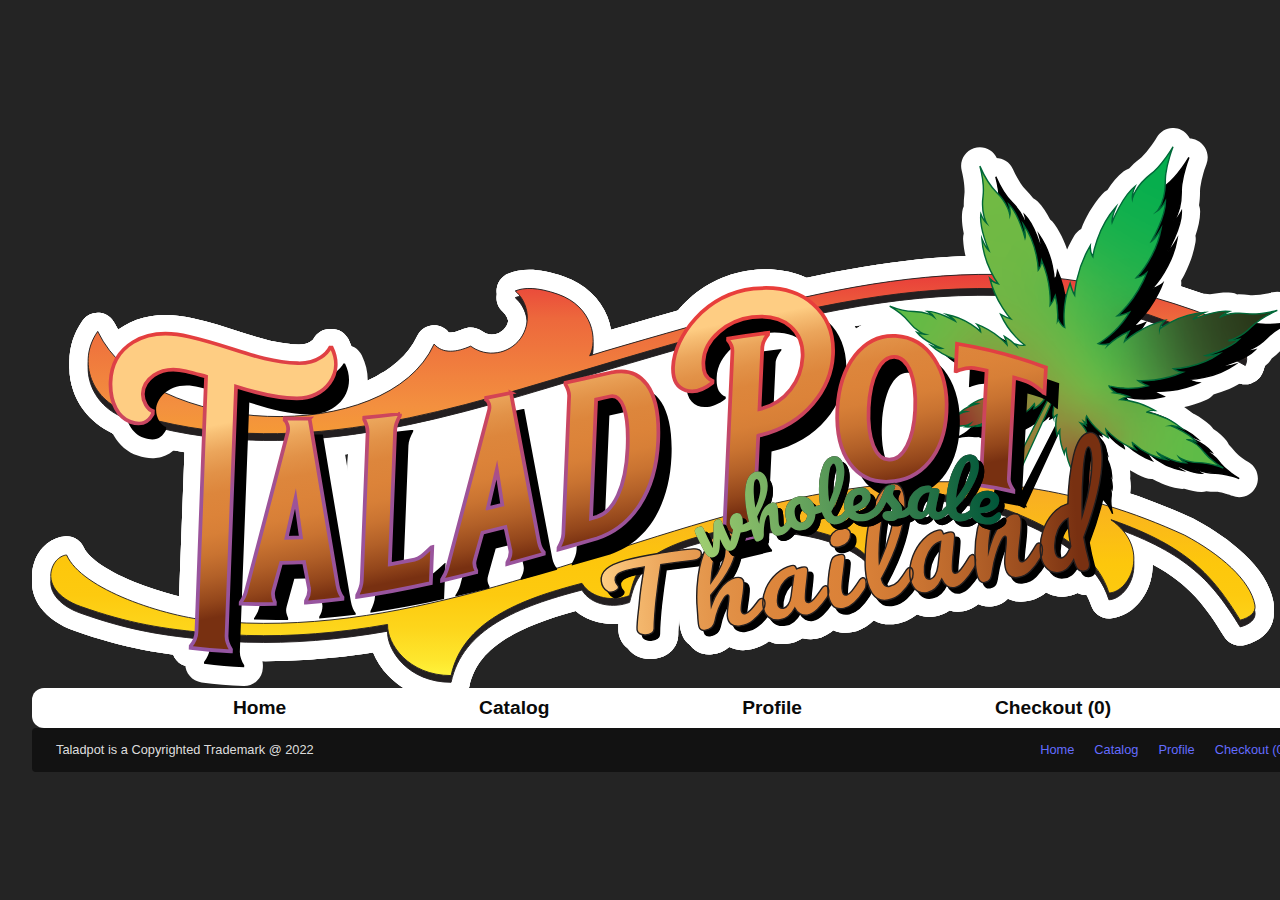
==== index.html @ 3806f380 "See https://github.com/roughedge-se/thaisticks-pwa/commit/24946d38e16dbeffd8349c34711db5ed9c9d0efb f" ====
<!DOCTYPE html>
<html lang="en">
  <head>
    <meta charset="UTF-8" />
    <link rel="icon" type="image/svg+xml" href="/vite.svg" />
    <meta name="viewport" content="width=device-width, initial-scale=1.0" />
    <title>Thaisticks Design</title>
    <script type="module" crossorigin src="/assets/index.80161e55.js"></script>
    <link rel="stylesheet" href="/assets/index.546deafe.css">
  </head>
  <body>
    <div id="app"></div>
    
  </body>
</html>
---- assets/index.546deafe.css ----
:root{font-family:Inter,Avenir,Helvetica,Arial,sans-serif;font-size:16px;line-height:24px;font-weight:400;color-scheme:light dark;color:#ffffffde;background-color:#242424;font-synthesis:none;text-rendering:optimizeLegibility;-webkit-font-smoothing:antialiased;-moz-osx-font-smoothing:grayscale;-webkit-text-size-adjust:100%}a{font-weight:500;color:#646cff;text-decoration:inherit}a:hover{color:#535bf2}a{font-weight:500;color:#646cff;text-decoration:inherit}a:hover{color:#535bf2}body{margin:0;display:flex;place-items:center;min-width:320px;min-height:100vh}h1{font-size:3.2em;line-height:1.1}button{border-radius:8px;border:1px solid transparent;padding:.6em 1.2em;font-size:1em;font-weight:500;font-family:inherit;background-color:#1a1a1a;cursor:pointer;transition:border-color .25s}button:hover{border-color:#646cff}button:focus,button:focus-visible{outline:4px auto -webkit-focus-ring-color}.card{padding:2em}#app{max-width:1280px;margin:0 auto;padding:2rem;text-align:center}.home{background:white;color:#000;padding:10px;margin:0}button[data-v-c94d1534]{color:#fff}.orderhistory[data-v-fe2b5700]{display:flex;flex-grow:1;flex-direction:column;object-fit:contain}.orderhistory .head[data-v-fe2b5700]{display:flex;border:1px solid white;border-radius:2px;background:#a2a2A2;color:#2a2a2a;margin-bottom:10px}.orderhistory ul[data-v-fe2b5700]{flex-grow:1;display:flex;margin:0;padding:5px;list-style:none}.orderhistor .head ul[data-v-fe2b5700]{font-size:1.2em}.orderhistory ul li[data-v-fe2b5700]{flex-grow:1;text-align:left}.orderhistory .head ul li[data-v-fe2b5700]:not(:last-child):after{content:""}.orderhistory .orderrow a[data-v-fe2b5700]{display:flex}.content{display:flex;min-width:360px}.content-error{display:flex;flex-direction:column}.profile-menu-section[data-v-461e921b]{min-width:230px}.profile-menu-section .personal-info-edit[data-v-461e921b]{border-top:1px solid #A2A2A2;margin-top:10px;padding-top:5px}.profile-menu-section h2[data-v-461e921b]{border:1px solid white;font-size:1.2em;border-radius:2px;margin:0 0 10px;background:#a2a2A2;color:#2a2a2a;padding:5px 0}.profile-menu-section .fieldBlock .fieldName[data-v-461e921b]{background:silver;color:#000;padding:2px;text-align:right;min-width:120px}.profile-menu-section .fieldBlock .fieldValue[data-v-461e921b]{padding:2px 10px;text-align:left}.profile-container{display:flex;flex-wrap:wrap;column-gap:25px;margin-bottom:10px;object-fit:contain}.profile-container div.information{flex:1;min-width:360px;object-fit:contain;overflow:hidden}.profile-container div.profile{flex-grow:1;min-width:360px}button[data-v-83df148c]{color:#fff}.catalog-item[data-v-83df148c]{display:flex;text-align:left;padding:10px 5px;margin-bottom:4px;background:white;border-radius:8px;color:#000}.catalog-item .title[data-v-83df148c]{flex:2;text-align:left;padding:8px 0 8px 10px}.catalog-item .title h2[data-v-83df148c]{font-size:inherit;margin:0;padding:0}.catalog-item .desc[data-v-83df148c]{display:flex;flex:4;text-align:left;padding:8px 10px;background:#4E4E4E;color:#fff;border-radius:6px;font-size:.9em}.catalog-item .desc .desctext[data-v-83df148c]{flex:4}.catalog-item .desc .desctext a[data-v-83df148c]{flex:4;color:#fff}.catalog-item .desc .desctext a[data-v-83df148c]:hover{flex:4;color:#add8e6}.catalog-item .desc .descaction[data-v-83df148c]{flex:1;display:flex;justify-content:flex-end}.catalog-item .desc .descaction button[data-v-83df148c]{flex:1;padding:6px;font-size:.8em}.catalog-item .price[data-v-83df148c]{flex:1;text-align:center;padding:8px 0}.catalog-item .price[data-v-83df148c]:before{margin-right:2px;content:"\e3f"}.catalog-item .price[data-v-83df148c]:after{margin-left:2px;content:""}.catalog-item .attr[data-v-83df148c]{flex:1;text-align:left;padding:2px 0}.catalog-item .attr select[data-v-83df148c]{padding:6px 10px}.catalog-item .actions[data-v-83df148c]{flex:1;text-align:left}.content{text-align:left}.catalog-container{display:flex;flex-wrap:wrap;column-gap:25px;margin-bottom:10px}.catalog-container .filter-menu{border:1px solid white;border-radius:8px}.catalog-container div.filter-menu{flex:1}.catalog-container div.catalog{flex:3;margin-bottom:10px}.logotype{display:flex-row;flex:1;width:100%;width:100vw;max-width:1280px}ul[data-v-eb30f596]{display:flex;flex-direction:row;margin:0;padding:0}ul li[data-v-eb30f596]{list-style:none}.header-menu{font-size:1.2em;padding:8px;margin-top:-20px;background:white;border-radius:12px}.header-menu ul{justify-content:space-evenly}.header-menu a{color:#0a0a0a;text-decoration:none;font-weight:700}.header-menu a:hover{color:}.footer{display:flex;background:#121212;padding:10px 4px;border-radius:4px}.foot-notice{flex:2;justify-content:flex;text-align:left;font-size:.8em;margin-left:20px}.footer-menu{flex:1;margin-right:10px;font-size:.8em}.footer-menu ul{justify-content:flex-end}.footer-menu ul li{margin-left:10px;margin-right:10px}
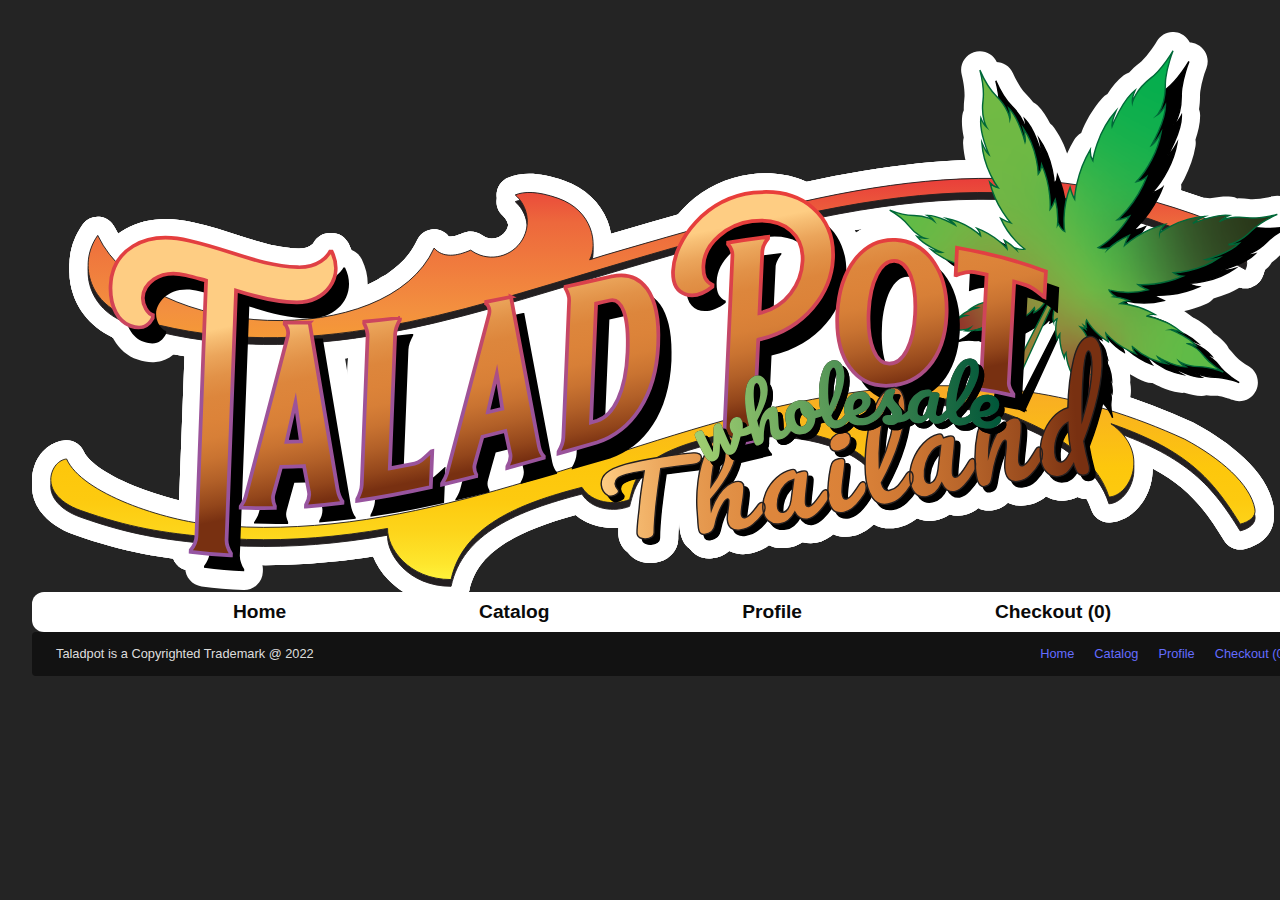
==== commit b4f220ab: "See https://github.com/roughedge-se/thaisticks-pwa/commit/75647b41c4275f7b2ec36266e1c9b280b007e8dd f" ====
--- a/index.html
+++ b/index.html
@@ -5,8 +5,8 @@
     <link rel="icon" type="image/svg+xml" href="/vite.svg" />
     <meta name="viewport" content="width=device-width, initial-scale=1.0" />
     <title>Thaisticks Design</title>
-    <script type="module" crossorigin src="/assets/index.80161e55.js"></script>
-    <link rel="stylesheet" href="/assets/index.546deafe.css">
+    <script type="module" crossorigin src="/assets/index.4c3509dc.js"></script>
+    <link rel="stylesheet" href="/assets/index.0b4bd5b5.css">
   </head>
   <body>
     <div id="app"></div>
--- a/assets/index.0b4bd5b5.css
+++ b/assets/index.0b4bd5b5.css
@@ -0,0 +1 @@
+:root{font-family:Inter,Avenir,Helvetica,Arial,sans-serif;font-size:16px;line-height:24px;font-weight:400;color-scheme:light dark;color:#ffffffde;background-color:#242424;font-synthesis:none;text-rendering:optimizeLegibility;-webkit-font-smoothing:antialiased;-moz-osx-font-smoothing:grayscale;-webkit-text-size-adjust:100%}a{font-weight:500;color:#646cff;text-decoration:inherit}a:hover{color:#535bf2}body{margin:0;display:flex;place-items:center;min-width:320px}h1{font-size:3.2em;line-height:1.1}button{border-radius:8px;border:1px solid transparent;padding:.6em 1.2em;font-size:1em;font-weight:500;font-family:inherit;background-color:#1a1a1a;cursor:pointer;transition:border-color .25s}button:hover{border-color:#646cff}button:focus,button:focus-visible{outline:4px auto -webkit-focus-ring-color}.card{padding:2em}#app{max-width:1280px;margin:0 auto;padding:2rem;text-align:center}.content{text-align:left}.home{background:white;color:#000;padding:10px;margin:0}button[data-v-818ab757]{color:#fff}.cart-item[data-v-818ab757]{display:flex;text-align:left;padding:10px 5px;margin-bottom:4px;background:white;border-radius:8px;color:#000}.cart-item .title[data-v-818ab757]{flex:2;text-align:left;padding:8px 0 8px 10px}.cart-item .title h2[data-v-818ab757]{font-size:inherit;margin:0;padding:0}.cart-item .desc[data-v-818ab757]{display:flex;flex:4;text-align:left;padding:8px 10px;background:#4E4E4E;color:#fff;border-radius:6px;font-size:.9em}.cart-item .desc .desctext[data-v-818ab757]{flex:4}.cart-item .desc .desctext a[data-v-818ab757]{flex:4;color:#fff}.cart-item .desc .desctext a[data-v-818ab757]:hover{flex:4;color:#add8e6}.cart-item .desc .descaction[data-v-818ab757]{flex:1;display:flex;justify-content:flex-end}.cart-item .desc .descaction button[data-v-818ab757]{flex:1;padding:6px;font-size:.8em}.cart-item .price[data-v-818ab757]{flex:1;text-align:center;padding:8px 0}.cart-item .price[data-v-818ab757]:before{margin-right:2px;content:"\e3f"}.cart-item .price[data-v-818ab757]:after{margin-left:2px;content:""}.cart-item .attr[data-v-818ab757]{flex:1;text-align:left;padding:8px 0}.cart-item .attr select[data-v-818ab757]{padding:6px 10px}.cart-item .actions[data-v-818ab757]{flex:1;text-align:left}.cart-container{display:flex;flex-wrap:wrap;column-gap:25px;margin-bottom:10px}.cart-container .filter-menu{border:1px solid white;border-radius:8px}.cart-container div.filter-menu{flex:1}.cart-container div.cart{flex:3;margin-bottom:10px}.orderhistory[data-v-fe2b5700]{display:flex;flex-grow:1;flex-direction:column;object-fit:contain}.orderhistory .head[data-v-fe2b5700]{display:flex;border:1px solid white;border-radius:2px;background:#a2a2A2;color:#2a2a2a;margin-bottom:10px}.orderhistory ul[data-v-fe2b5700]{flex-grow:1;display:flex;margin:0;padding:5px;list-style:none}.orderhistor .head ul[data-v-fe2b5700]{font-size:1.2em}.orderhistory ul li[data-v-fe2b5700]{flex-grow:1;text-align:left}.orderhistory .head ul li[data-v-fe2b5700]:not(:last-child):after{content:""}.orderhistory .orderrow a[data-v-fe2b5700]{display:flex}.content{display:flex;min-width:360px}.content-error{display:flex;flex-direction:column}button[data-v-6b57189b]{color:#fff}.profile-menu-section[data-v-6b57189b]{min-width:230px}.profile-menu-section .personal-info-edit[data-v-6b57189b]{border-top:1px solid #A2A2A2;margin-top:10px;padding-top:5px}.profile-menu-section h2[data-v-6b57189b]{border:1px solid white;font-size:1.2em;border-radius:2px;margin:0 0 10px;background:#a2a2A2;color:#2a2a2a;padding:5px 0}.profile-menu-section .fieldBlock .fieldName[data-v-6b57189b]{background:silver;color:#000;padding:2px;text-align:right;min-width:120px}.profile-menu-section .fieldBlock .fieldValue[data-v-6b57189b]{padding:2px 10px;text-align:left}.profile-container{display:flex;flex-wrap:wrap;column-gap:25px;margin-bottom:10px;object-fit:contain}.profile-container div.information{flex:1;min-width:360px;object-fit:contain;overflow:hidden}.profile-container div.profile{flex-grow:1;min-width:360px}button[data-v-83df148c]{color:#fff}.catalog-item[data-v-83df148c]{display:flex;text-align:left;padding:10px 5px;margin-bottom:4px;background:white;border-radius:8px;color:#000}.catalog-item .title[data-v-83df148c]{flex:2;text-align:left;padding:8px 0 8px 10px}.catalog-item .title h2[data-v-83df148c]{font-size:inherit;margin:0;padding:0}.catalog-item .desc[data-v-83df148c]{display:flex;flex:4;text-align:left;padding:8px 10px;background:#4E4E4E;color:#fff;border-radius:6px;font-size:.9em}.catalog-item .desc .desctext[data-v-83df148c]{flex:4}.catalog-item .desc .desctext a[data-v-83df148c]{flex:4;color:#fff}.catalog-item .desc .desctext a[data-v-83df148c]:hover{flex:4;color:#add8e6}.catalog-item .desc .descaction[data-v-83df148c]{flex:1;display:flex;justify-content:flex-end}.catalog-item .desc .descaction button[data-v-83df148c]{flex:1;padding:6px;font-size:.8em}.catalog-item .price[data-v-83df148c]{flex:1;text-align:center;padding:8px 0}.catalog-item .price[data-v-83df148c]:before{margin-right:2px;content:"\e3f"}.catalog-item .price[data-v-83df148c]:after{margin-left:2px;content:""}.catalog-item .attr[data-v-83df148c]{flex:1;text-align:left;padding:2px 0}.catalog-item .attr select[data-v-83df148c]{padding:6px 10px}.catalog-item .actions[data-v-83df148c]{flex:1;text-align:left}.catalog-container{display:flex;flex-wrap:wrap;column-gap:25px;margin-bottom:10px}.catalog-container .filter-menu{border:1px solid white;border-radius:8px}.catalog-container div.filter-menu{flex:1}.catalog-container div.catalog{flex:3;margin-bottom:10px}.logotype{display:flex-row;flex:1;width:100%;width:100vw;max-width:1280px}ul[data-v-eb30f596]{display:flex;flex-direction:row;margin:0;padding:0}ul li[data-v-eb30f596]{list-style:none}.header-menu{font-size:1.2em;padding:8px;margin-top:-20px;background:white;border-radius:12px}.header-menu ul{justify-content:space-evenly}.header-menu a{color:#0a0a0a;text-decoration:none;font-weight:700}.header-menu a:hover{color:}.footer{display:flex;background:#121212;padding:10px 4px;border-radius:4px}.foot-notice{flex:2;justify-content:flex;text-align:left;font-size:.8em;margin-left:20px}.footer-menu{flex:1;margin-right:10px;font-size:.8em}.footer-menu ul{justify-content:flex-end}.footer-menu ul li{margin-left:10px;margin-right:10px}
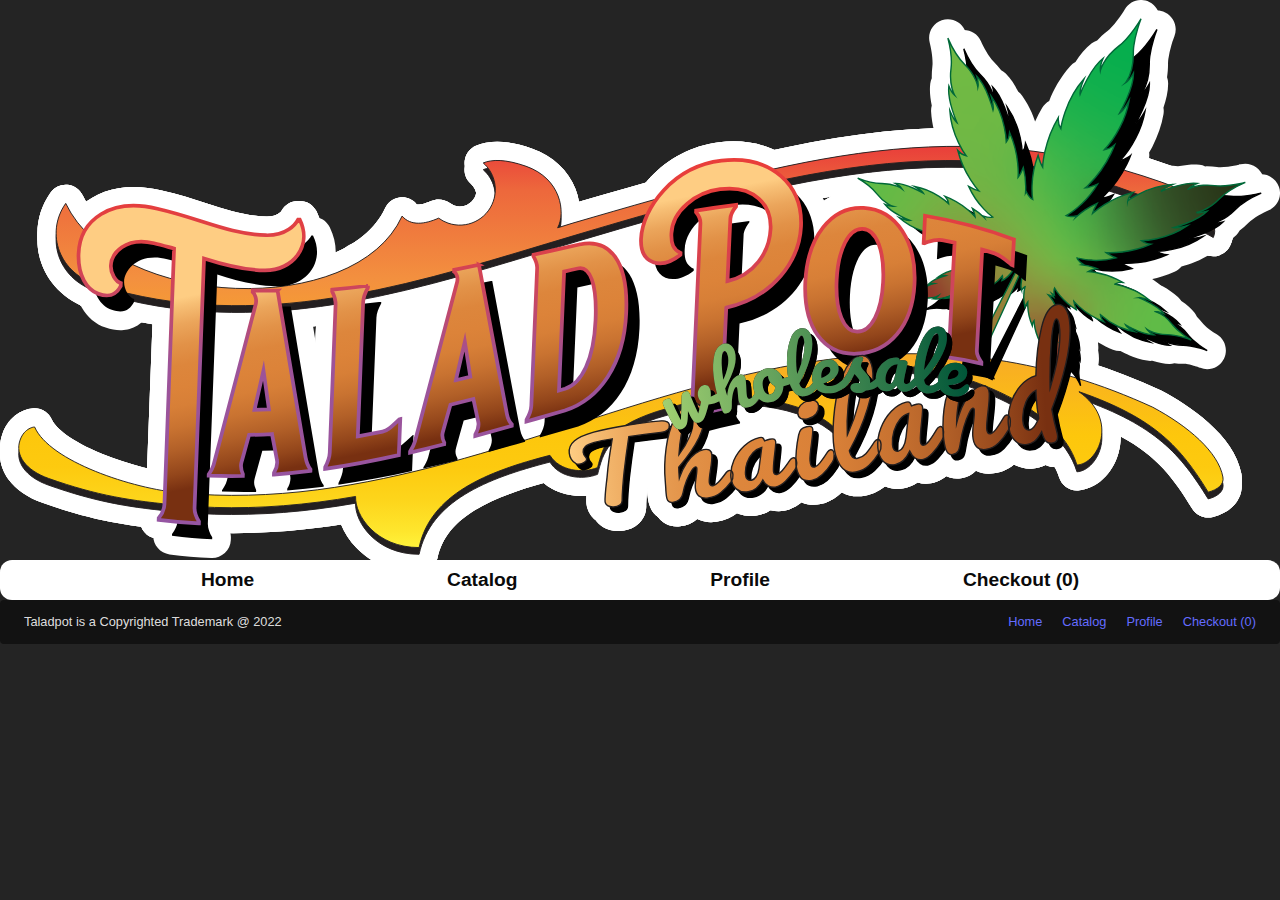
==== commit 523a5d94: "See https://github.com/roughedge-se/thaisticks-pwa/commit/bc0149c6624baa81f643c2bf161cf889baf02c57 f" ====
--- a/index.html
+++ b/index.html
@@ -5,8 +5,8 @@
     <link rel="icon" type="image/svg+xml" href="/vite.svg" />
     <meta name="viewport" content="width=device-width, initial-scale=1.0" />
     <title>Thaisticks Design</title>
-    <script type="module" crossorigin src="/assets/index.4c3509dc.js"></script>
-    <link rel="stylesheet" href="/assets/index.0b4bd5b5.css">
+    <script type="module" crossorigin src="/assets/index.b850b50e.js"></script>
+    <link rel="stylesheet" href="/assets/index.6207ba36.css">
   </head>
   <body>
     <div id="app"></div>
--- a/assets/index.6207ba36.css
+++ b/assets/index.6207ba36.css
@@ -0,0 +1 @@
+:root{font-family:Inter,Avenir,Helvetica,Arial,sans-serif;font-size:16px;line-height:24px;font-weight:400;color-scheme:dark light;color:#ffffffde;background-color:#242424;font-synthesis:none;text-rendering:optimizeLegibility;-webkit-font-smoothing:antialiased;-moz-osx-font-smoothing:grayscale;-webkit-text-size-adjust:100%}a{font-weight:500;color:#646cff;text-decoration:inherit}a:hover{color:#535bf2}a{font-weight:500;color:#646cff;text-decoration:inherit}a:hover{color:#535bf2}body{margin:0;display:flex;place-items:center;min-width:320px}h1{font-size:3.2em;line-height:1.1}button{border-radius:8px;border:1px solid transparent;padding:.6em 1.2em;font-size:1em;font-weight:500;font-family:inherit;background-color:#1a1a1a;cursor:pointer;transition:border-color .25s}button:hover{border-color:#646cff}button:focus,button:focus-visible{outline:4px auto -webkit-focus-ring-color}.card{padding:2em}#app{max-width:1280px;margin:0 auto;text-align:center;height:100%;height:100vh}.home{background:white;color:#000;padding:10px;margin:0}button[data-v-0bc25cee]{color:#fff;margin-right:5px}.cart-item[data-v-0bc25cee]{display:flex;text-align:left;padding:10px 5px;margin-bottom:4px;background:white;border-radius:8px;color:#000}.cart-item .title[data-v-0bc25cee]{flex:2;text-align:left;padding:8px 0 8px 10px}.cart-item .title h2[data-v-0bc25cee]{font-size:inherit;margin:0;padding:0}.cart-item .desc[data-v-0bc25cee]{display:flex;flex:4;text-align:left;padding:8px 10px;background:#4E4E4E;color:#fff;border-radius:6px;font-size:.9em}.cart-item .desc .desctext[data-v-0bc25cee]{flex:4}.cart-item .desc .desctext a[data-v-0bc25cee]{flex:4;color:#fff}.cart-item .desc .desctext a[data-v-0bc25cee]:hover{flex:4;color:#add8e6}.cart-item .desc .descaction[data-v-0bc25cee]{flex:1;display:flex;justify-content:flex-end}.cart-item .desc .descaction button[data-v-0bc25cee]{flex:1;padding:6px;font-size:.8em}.cart-item .price[data-v-0bc25cee]{flex:1;text-align:center;padding:8px 0}.cart-item .price[data-v-0bc25cee]:before{margin-right:2px;content:"\e3f"}.cart-item .price[data-v-0bc25cee]:after{margin-left:2px;content:""}.cart-item .attr[data-v-0bc25cee]{flex:1;text-align:left;padding:8px 0}.cart-item .attr select[data-v-0bc25cee]{padding:6px 10px}.cart-item .actions[data-v-0bc25cee]{flex:1;text-align:left}.cart-container{display:flex;flex-wrap:wrap;column-gap:25px;margin-bottom:10px}.cart-container .filter-menu{border:1px solid white;border-radius:8px}.cart-container div.filter-menu{flex:1}.cart-container div.cart{flex:3;margin-bottom:10px}.orderhistory[data-v-fe2b5700]{display:flex;flex-grow:1;flex-direction:column;object-fit:contain}.orderhistory .head[data-v-fe2b5700]{display:flex;border:1px solid white;border-radius:2px;background:#a2a2A2;color:#2a2a2a;margin-bottom:10px}.orderhistory ul[data-v-fe2b5700]{flex-grow:1;display:flex;margin:0;padding:5px;list-style:none}.orderhistor .head ul[data-v-fe2b5700]{font-size:1.2em}.orderhistory ul li[data-v-fe2b5700]{flex-grow:1;text-align:left}.orderhistory .head ul li[data-v-fe2b5700]:not(:last-child):after{content:""}.orderhistory .orderrow a[data-v-fe2b5700]{display:flex}.profileedit[data-v-70a79de9],.edit[data-v-86346fa2]{display:flex;flex-grow:1;flex-direction:column;object-fit:contain}.content[data-v-86346fa2]{display:flex;flex-direction:row;min-width:360px}.content-error[data-v-86346fa2]{display:flex;flex-direction:column}.profile-menu-section[data-v-01e98f13]{min-width:230px}.profile-menu-section .personal-info-edit[data-v-01e98f13]{border-top:1px solid #A2A2A2;margin-top:10px;margin-bottom:5px;padding-top:5px;text-align:right}.profile-menu-section .personal-info-edit button[data-v-01e98f13]{margin-right:10px}.profile-menu-section h2[data-v-01e98f13]{border:1px solid white;font-size:1.2em;border-radius:2px;margin:0 0 10px;background:#a2a2A2;color:#2a2a2a;padding:5px 0}.profile-menu-section .fieldBlock[data-v-01e98f13]{display:flex;flex-direction:row}.profile-menu-section .fieldBlock .field1[data-v-01e98f13]{flex:1}.profile-menu-section .fieldBlock .field2[data-v-01e98f13]{flex:2}.profile-menu-section .fieldBlock .flexfield1[data-v-01e98f13]{flex-grow:1}.profile-menu-section .fieldBlock .flexfield2[data-v-01e98f13]{flex-grow:2}.profile-menu-section .PersonalFields .fieldBlock .field1[data-v-01e98f13]{background:silver;color:#000;padding:2px;text-align:right;min-width:120px}.profile-menu-section .PersonalFields .fieldBlock .field2[data-v-01e98f13]{padding:2px 10px;text-align:left}.profile-menu-section .AddressBook .fieldBlock .title[data-v-01e98f13]{text-align:right}.profile-menu-section .AddressBook .fieldBlock .button[data-v-01e98f13]{text-align:right;align-self:flex-end}.profile-menu-section .AddressBook .fieldBlock button[data-v-01e98f13]{margin-right:10px}.profile-container{display:flex;flex-wrap:wrap;column-gap:25px;margin-bottom:10px;object-fit:contain}.profile-container div.information{flex:1;min-width:360px;object-fit:contain;overflow:hidden}.profile-container div.profile{flex-grow:1;min-width:360px}button[data-v-a5916a3d]{color:#fff}.catalog-item[data-v-a5916a3d]{display:flex;text-align:left;padding:10px 5px;margin-bottom:4px;background:white;border-radius:8px;color:#000}.catalog-item .title[data-v-a5916a3d]{flex:2;text-align:left;padding:8px 0 8px 10px}.catalog-item .title h2[data-v-a5916a3d]{font-size:inherit;margin:0;padding:0}.catalog-item .desc[data-v-a5916a3d]{display:flex;flex:4;text-align:left;padding:8px 10px;background:#4E4E4E;color:#fff;border-radius:6px;font-size:.9em}.catalog-item .desc .desctext[data-v-a5916a3d]{flex:4}.catalog-item .desc .desctext a[data-v-a5916a3d]{flex:4;color:#fff}.catalog-item .desc .desctext a[data-v-a5916a3d]:hover{flex:4;color:#add8e6}.catalog-item .desc .descaction[data-v-a5916a3d]{flex:1;display:flex;justify-content:flex-end}.catalog-item .desc .descaction button[data-v-a5916a3d]{flex:1;padding:6px;font-size:.8em}.catalog-item .price[data-v-a5916a3d]{flex:1;text-align:center;padding:8px 0}.catalog-item .price[data-v-a5916a3d]:before{margin-right:2px;content:"\e3f"}.catalog-item .price[data-v-a5916a3d]:after{margin-left:2px;content:""}.catalog-item .attr[data-v-a5916a3d]{flex:1;text-align:left;padding:2px 0;margin-right:10px;margin-top:2px}.catalog-item .attr select[data-v-a5916a3d]{padding:6px 10px}.catalog-item .actions[data-v-a5916a3d]{flex:1;text-align:left}.catalog-container{display:flex;flex-wrap:wrap;column-gap:25px;margin-bottom:10px}.catalog-container .filter-menu{border:1px solid white;border-radius:8px;margin-bottom:10px}.catalog-container div.filter-menu{flex:1}.catalog-container div.catalog{flex:3;margin-bottom:10px}.logotype{display:flex-row;flex-grow:1;width:100%;width:100vw;max-width:1280px}ul[data-v-eb30f596]{display:flex;flex-direction:row;margin:0;padding:0}ul li[data-v-eb30f596]{list-style:none}.header-menu{font-size:1.2em;padding:8px;margin-top:-20px;background:white;border-radius:12px}.header-menu ul{justify-content:space-evenly}.header-menu a{color:#0a0a0a;text-decoration:none;font-weight:700}.header-menu a:hover{color:}.footer{display:flex;background:#121212;padding:10px 4px;border-radius:4px}.foot-notice{flex:2;justify-content:flex;text-align:left;font-size:.8em;margin-left:20px}.footer-menu{flex:1;margin-right:10px;font-size:.8em}.footer-menu ul{justify-content:flex-end}.footer-menu ul li{margin-left:10px;margin-right:10px}
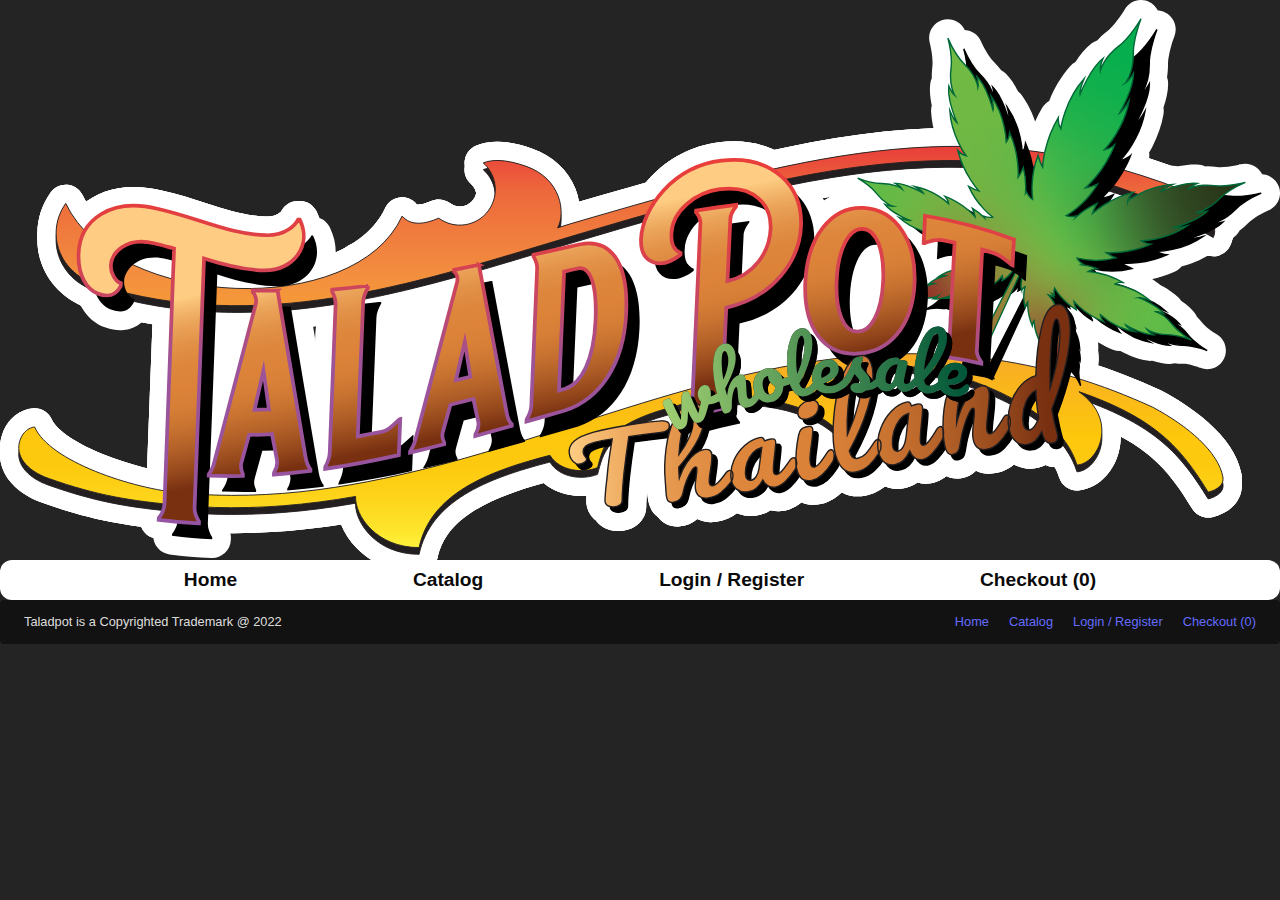
==== commit 24cfbd2f: "See https://github.com/roughedge-se/thaisticks-pwa/commit/d621b55060ce7e69307dc851a72cc6993c1960cb f" ====
--- a/index.html
+++ b/index.html
@@ -5,8 +5,8 @@
     <link rel="icon" type="image/svg+xml" href="/vite.svg" />
     <meta name="viewport" content="width=device-width, initial-scale=1.0" />
     <title>Thaisticks Design</title>
-    <script type="module" crossorigin src="/assets/index.b850b50e.js"></script>
-    <link rel="stylesheet" href="/assets/index.6207ba36.css">
+    <script type="module" crossorigin src="/assets/index.fae74297.js"></script>
+    <link rel="stylesheet" href="/assets/index.ca7fd559.css">
   </head>
   <body>
     <div id="app"></div>
--- a/assets/index.ca7fd559.css
+++ b/assets/index.ca7fd559.css
@@ -0,0 +1 @@
+:root{font-family:Inter,Avenir,Helvetica,Arial,sans-serif;font-size:16px;line-height:24px;font-weight:400;color-scheme:dark light;color:#ffffffde;background-color:#242424;font-synthesis:none;text-rendering:optimizeLegibility;-webkit-font-smoothing:antialiased;-moz-osx-font-smoothing:grayscale;-webkit-text-size-adjust:100%}a{font-weight:500;color:#646cff;text-decoration:inherit}a:hover{color:#535bf2}a{font-weight:500;color:#646cff;text-decoration:inherit}a:hover{color:#535bf2}body{margin:0;display:flex;place-items:center;min-width:320px}h1{font-size:3.2em;line-height:1.1}button{border-radius:8px;border:1px solid transparent;padding:.6em 1.2em;font-size:1em;font-weight:500;font-family:inherit;background-color:#1a1a1a;cursor:pointer;transition:border-color .25s}button:hover{border-color:#646cff}button:focus,button:focus-visible{outline:4px auto -webkit-focus-ring-color}.card{padding:2em}#app{max-width:1280px;margin:0 auto;text-align:center;height:100%;height:100vh}.home{background:white;color:#000;padding:10px;margin:0}button[data-v-0bc25cee]{color:#fff;margin-right:5px}.cart-item[data-v-0bc25cee]{display:flex;text-align:left;padding:10px 5px;margin-bottom:4px;background:white;border-radius:8px;color:#000}.cart-item .title[data-v-0bc25cee]{flex:2;text-align:left;padding:8px 0 8px 10px}.cart-item .title h2[data-v-0bc25cee]{font-size:inherit;margin:0;padding:0}.cart-item .desc[data-v-0bc25cee]{display:flex;flex:4;text-align:left;padding:8px 10px;background:#4E4E4E;color:#fff;border-radius:6px;font-size:.9em}.cart-item .desc .desctext[data-v-0bc25cee]{flex:4}.cart-item .desc .desctext a[data-v-0bc25cee]{flex:4;color:#fff}.cart-item .desc .desctext a[data-v-0bc25cee]:hover{flex:4;color:#add8e6}.cart-item .desc .descaction[data-v-0bc25cee]{flex:1;display:flex;justify-content:flex-end}.cart-item .desc .descaction button[data-v-0bc25cee]{flex:1;padding:6px;font-size:.8em}.cart-item .price[data-v-0bc25cee]{flex:1;text-align:center;padding:8px 0}.cart-item .price[data-v-0bc25cee]:before{margin-right:2px;content:"\e3f"}.cart-item .price[data-v-0bc25cee]:after{margin-left:2px;content:""}.cart-item .attr[data-v-0bc25cee]{flex:1;text-align:left;padding:8px 0}.cart-item .attr select[data-v-0bc25cee]{padding:6px 10px}.cart-item .actions[data-v-0bc25cee]{flex:1;text-align:left}.cart-container{display:flex;flex-wrap:wrap;column-gap:25px;margin-bottom:10px}.cart-container .filter-menu{border:1px solid white;border-radius:8px}.cart-container div.filter-menu{flex:1}.cart-container div.cart{flex:3;margin-bottom:10px}.orderhistory[data-v-fe2b5700]{display:flex;flex-grow:1;flex-direction:column;object-fit:contain}.orderhistory .head[data-v-fe2b5700]{display:flex;border:1px solid white;border-radius:2px;background:#a2a2A2;color:#2a2a2a;margin-bottom:10px}.orderhistory ul[data-v-fe2b5700]{flex-grow:1;display:flex;margin:0;padding:5px;list-style:none}.orderhistor .head ul[data-v-fe2b5700]{font-size:1.2em}.orderhistory ul li[data-v-fe2b5700]{flex-grow:1;text-align:left}.orderhistory .head ul li[data-v-fe2b5700]:not(:last-child):after{content:""}.orderhistory .orderrow a[data-v-fe2b5700]{display:flex}.profileedit[data-v-70a79de9],.edit[data-v-86346fa2]{display:flex;flex-grow:1;flex-direction:column;object-fit:contain}.content[data-v-86346fa2]{display:flex;flex-direction:row;min-width:360px}.content-error[data-v-86346fa2]{display:flex;flex-direction:column}.profile-menu-section[data-v-01e98f13]{min-width:230px}.profile-menu-section .personal-info-edit[data-v-01e98f13]{border-top:1px solid #A2A2A2;margin-top:10px;margin-bottom:5px;padding-top:5px;text-align:right}.profile-menu-section .personal-info-edit button[data-v-01e98f13]{margin-right:10px}.profile-menu-section h2[data-v-01e98f13]{border:1px solid white;font-size:1.2em;border-radius:2px;margin:0 0 10px;background:#a2a2A2;color:#2a2a2a;padding:5px 0}.profile-menu-section .fieldBlock[data-v-01e98f13]{display:flex;flex-direction:row}.profile-menu-section .fieldBlock .field1[data-v-01e98f13]{flex:1}.profile-menu-section .fieldBlock .field2[data-v-01e98f13]{flex:2}.profile-menu-section .fieldBlock .flexfield1[data-v-01e98f13]{flex-grow:1}.profile-menu-section .fieldBlock .flexfield2[data-v-01e98f13]{flex-grow:2}.profile-menu-section .PersonalFields .fieldBlock .field1[data-v-01e98f13]{background:silver;color:#000;padding:2px;text-align:right;min-width:120px}.profile-menu-section .PersonalFields .fieldBlock .field2[data-v-01e98f13]{padding:2px 10px;text-align:left}.profile-menu-section .AddressBook .fieldBlock .title[data-v-01e98f13]{text-align:right}.profile-menu-section .AddressBook .fieldBlock .button[data-v-01e98f13]{text-align:right;align-self:flex-end}.profile-menu-section .AddressBook .fieldBlock button[data-v-01e98f13]{margin-right:10px}.profile-container{display:flex;flex-wrap:wrap;column-gap:25px;margin-bottom:10px;object-fit:contain}.profile-container div.information{flex:1;min-width:360px;object-fit:contain;overflow:hidden}.profile-container div.profile{flex-grow:1;min-width:360px}input[data-v-aebb3105]{font-size:16px;margin:5px}button[data-v-aebb3105]{color:#fff}.content[data-v-8ced3116]{position:fixed;top:0;left:10%;right:10%;background-color:#fff;height:100%;padding-top:20%}input[data-v-8ced3116]{font-size:20px;margin:5px}button[data-v-8ced3116]{background-color:#333;color:#fff;margin:5px}button[data-v-a5916a3d]{color:#fff}.catalog-item[data-v-a5916a3d]{display:flex;text-align:left;padding:10px 5px;margin-bottom:4px;background:white;border-radius:8px;color:#000}.catalog-item .title[data-v-a5916a3d]{flex:2;text-align:left;padding:8px 0 8px 10px}.catalog-item .title h2[data-v-a5916a3d]{font-size:inherit;margin:0;padding:0}.catalog-item .desc[data-v-a5916a3d]{display:flex;flex:4;text-align:left;padding:8px 10px;background:#4E4E4E;color:#fff;border-radius:6px;font-size:.9em}.catalog-item .desc .desctext[data-v-a5916a3d]{flex:4}.catalog-item .desc .desctext a[data-v-a5916a3d]{flex:4;color:#fff}.catalog-item .desc .desctext a[data-v-a5916a3d]:hover{flex:4;color:#add8e6}.catalog-item .desc .descaction[data-v-a5916a3d]{flex:1;display:flex;justify-content:flex-end}.catalog-item .desc .descaction button[data-v-a5916a3d]{flex:1;padding:6px;font-size:.8em}.catalog-item .price[data-v-a5916a3d]{flex:1;text-align:center;padding:8px 0}.catalog-item .price[data-v-a5916a3d]:before{margin-right:2px;content:"\e3f"}.catalog-item .price[data-v-a5916a3d]:after{margin-left:2px;content:""}.catalog-item .attr[data-v-a5916a3d]{flex:1;text-align:left;padding:2px 0;margin-right:10px;margin-top:2px}.catalog-item .attr select[data-v-a5916a3d]{padding:6px 10px}.catalog-item .actions[data-v-a5916a3d]{flex:1;text-align:left}.catalog-container{display:flex;flex-wrap:wrap;column-gap:25px;margin-bottom:10px}.catalog-container .filter-menu{border:1px solid white;border-radius:8px;margin-bottom:10px}.catalog-container div.filter-menu{flex:1}.catalog-container div.catalog{flex:3;margin-bottom:10px}.logotype{display:flex-row;flex-grow:1;width:100%;width:100vw;max-width:1280px}ul[data-v-330abfef]{display:flex;flex-direction:row;margin:0;padding:0}ul li[data-v-330abfef]{list-style:none}button[data-v-330abfef]{color:#fff;font-size:10px;padding:5px;margin-left:5px}.header-menu{font-size:1.2em;padding:8px;margin-top:-20px;background:white;border-radius:12px}.header-menu ul{justify-content:space-evenly}.header-menu a{color:#0a0a0a;text-decoration:none;font-weight:700}.header-menu a:hover{color:}.footer{display:flex;background:#121212;padding:10px 4px;border-radius:4px}.foot-notice{flex:2;justify-content:flex;text-align:left;font-size:.8em;margin-left:20px}.footer-menu{flex:1;margin-right:10px;font-size:.8em}.footer-menu ul{justify-content:flex-end}.footer-menu ul li{margin-left:10px;margin-right:10px}
